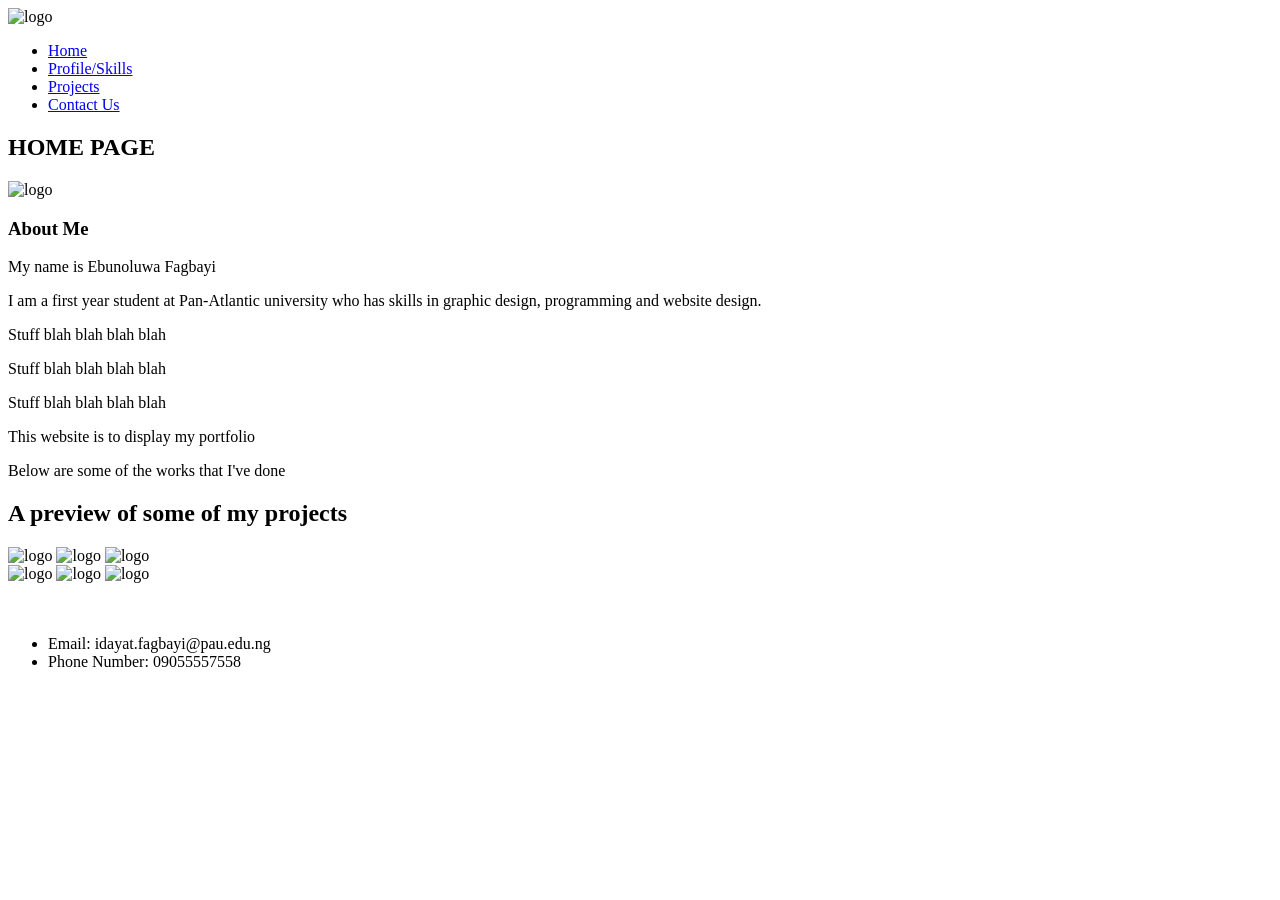
==== index.html @ 9ea9223a "renamed home page file to index.html" ====
<!DOCTYPE html>
<html lang="en">

    <head>
        <title>Portfolio Home Page</title>
        <meta charset="UTF - 8"/>
        <meta http-equiv="X-UA-Compatible" content="IE=edge"/>
        <meta name="viewport" content="width=device-width, initial-scale=1.0"/>
        <link href="C:\Users\Ebun\Documents\pau notes temp\webetch\ca2\ISMS-WebTech-Ca2-2026\portfolio.css" rel="stylesheet">
    </head>

    <body>
        <header>
            <img src="C:\Users\Ebun\Documents\pau notes temp\webetch\ca2\ISMS-WebTech-Ca2-2026\logo.png" alt="logo">
            <ul>
                <li><a href="C:\Users\Ebun\Documents\pau notes temp\webetch\ca2\ISMS-WebTech-Ca2-2026\index.html">Home</a></li>
                <li><a href="C:\Users\Ebun\Documents\pau notes temp\webetch\ca2\ISMS-WebTech-Ca2-2026\Profile.html">Profile/Skills</a></li>
                <li><a href="C:\Users\Ebun\Documents\pau notes temp\webetch\ca2\ISMS-WebTech-Ca2-2026\projects.html">Projects</a></li>
                <li><a href="C:\Users\Ebun\Documents\pau notes temp\webetch\ca2\ISMS-WebTech-Ca2-2026\contact.html">Contact Us</a></li>
            </ul>
        </header>

        <main>

            <section id="start">
                <div id="banner"></div>
                <h1 id="heading">HOME PAGE</h1>

                <div id="halfcontainer">

                    <div id="half"><img src="C:\Users\Ebun\Documents\pau notes temp\webetch\ca2\ISMS-WebTech-Ca2-2026\logo.png" alt="logo" width="300px" ></div>
                    <div id="half">
                        <h3>About Me</h3>
                        <p>My name is Ebunoluwa Fagbayi</p>
                        <p>I am a first year student at Pan-Atlantic university who has skills in graphic design, programming and website design.</p>
                        <p>Stuff blah blah blah blah</p>
                        <p>Stuff blah blah blah blah</p>
                        <p>Stuff blah blah blah blah</p>
                    </div>
                
                </div>

                <div id="centeredtext">
                    <p>This website is to display my portfolio</p>
                    <p>Below are some of the works that I've done</p>
                </div>
                
            </section>

            <section>
                <h2>A preview of some of my projects</h2>
                <div id = 'scroll1'>
                    <div>
                        <img src = "C:\Users\Ebun\Documents\pau notes temp\webetch\ca2\ISMS-WebTech-Ca2-2026\logo.png" alt="logo" width="300px" alt="Project 1">
                        <img src = "C:\Users\Ebun\Documents\pau notes temp\webetch\ca2\ISMS-WebTech-Ca2-2026\logo.png" alt="logo" width="300px" alt="Project 2">
                        <img src = "C:\Users\Ebun\Documents\pau notes temp\webetch\ca2\ISMS-WebTech-Ca2-2026\logo.png" alt="logo" width="300px" alt="Project 3">
                    </div>
                    <div>
                        <img src = "C:\Users\Ebun\Documents\pau notes temp\webetch\ca2\ISMS-WebTech-Ca2-2026\logo.png" alt="logo" width="300px" alt="Project 4">
                        <img src = "C:\Users\Ebun\Documents\pau notes temp\webetch\ca2\ISMS-WebTech-Ca2-2026\logo.png" alt="logo" width="300px" alt="Project 5">
                        <img src = "C:\Users\Ebun\Documents\pau notes temp\webetch\ca2\ISMS-WebTech-Ca2-2026\logo.png" alt="logo" width="300px" alt="Project 6">
                    </div>
                </div>

                <br><br>
            </section>
        </main>

        <footer>
            <ul>
                <li>Email: idayat.fagbayi@pau.edu.ng</li>
                <li>Phone Number: 09055557558</li>
            </ul>
        </footer>
    </body>

</html>
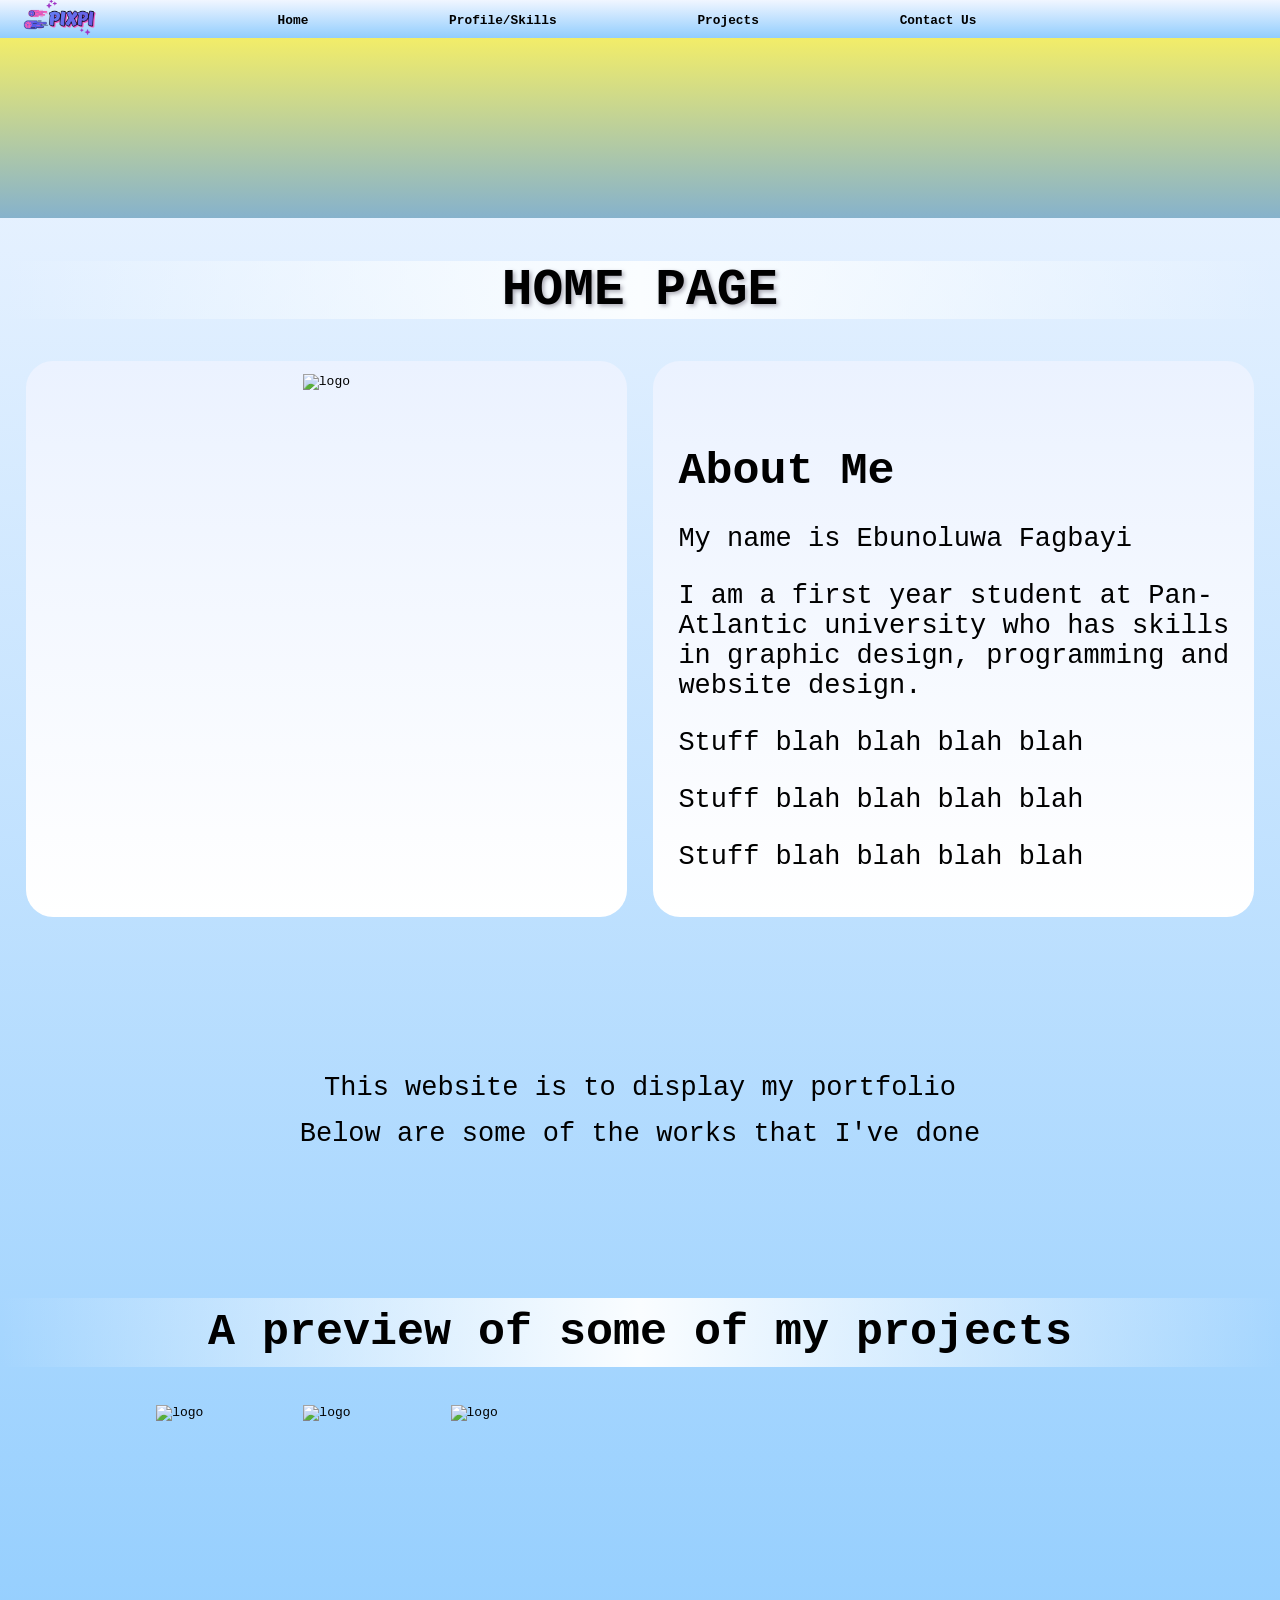
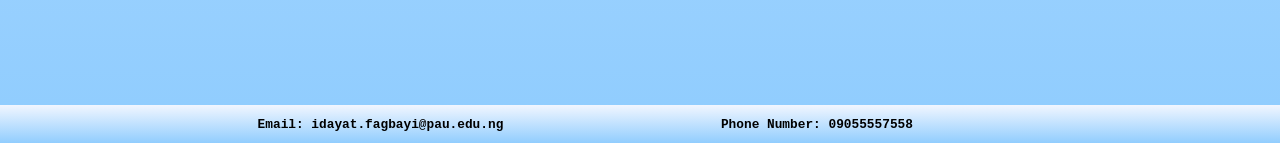
==== commit 2fc99a76: "changed the path of the links and images to relative paths" ====
--- a/index.html
+++ b/index.html
@@ -6,17 +6,17 @@
         <meta charset="UTF - 8"/>
         <meta http-equiv="X-UA-Compatible" content="IE=edge"/>
         <meta name="viewport" content="width=device-width, initial-scale=1.0"/>
-        <link href="C:\Users\Ebun\Documents\pau notes temp\webetch\ca2\ISMS-WebTech-Ca2-2026\portfolio.css" rel="stylesheet">
+        <link href="portfolio.css" rel="stylesheet">
     </head>
 
     <body>
         <header>
-            <img src="C:\Users\Ebun\Documents\pau notes temp\webetch\ca2\ISMS-WebTech-Ca2-2026\logo.png" alt="logo">
+            <img src="logo.png" alt="logo">
             <ul>
-                <li><a href="C:\Users\Ebun\Documents\pau notes temp\webetch\ca2\ISMS-WebTech-Ca2-2026\index.html">Home</a></li>
-                <li><a href="C:\Users\Ebun\Documents\pau notes temp\webetch\ca2\ISMS-WebTech-Ca2-2026\Profile.html">Profile/Skills</a></li>
-                <li><a href="C:\Users\Ebun\Documents\pau notes temp\webetch\ca2\ISMS-WebTech-Ca2-2026\projects.html">Projects</a></li>
-                <li><a href="C:\Users\Ebun\Documents\pau notes temp\webetch\ca2\ISMS-WebTech-Ca2-2026\contact.html">Contact Us</a></li>
+                <li><a href="index.html">Home</a></li>
+                <li><a href="Profile.html">Profile/Skills</a></li>
+                <li><a href="projects.html">Projects</a></li>
+                <li><a href="contact.html">Contact Us</a></li>
             </ul>
         </header>
 
--- a/portfolio.css
+++ b/portfolio.css
@@ -0,0 +1,310 @@
+body{
+    background-image: linear-gradient(to bottom,rgb(241, 246, 255), rgb(145, 205, 254));
+    color: #000000;
+    font-family: monospace;
+    margin: 0px;
+    height: auto;
+    opacity: 0;
+            animation: fadeIn 1s forwards;
+        }
+        @keyframes fadeIn {
+            to {
+                opacity: 1;
+            }
+}
+
+#formbody{
+    background-image: linear-gradient(to bottom,rgb(241, 246, 255), rgb(145, 205, 254));
+    color: #000000;
+    height: 150vh;
+}
+
+header{
+    position: sticky;
+    top: 0px;
+    width: 100%;
+    display: flex;
+    height: 3vw;
+    background-image: linear-gradient(to bottom,rgb(241, 246, 255), rgb(145, 205, 254));
+    text-indent: 11vw;
+    text-align: center;
+    margin-bottom: 0px;
+    color: #000000;
+    z-index: 9;
+}
+
+header img{
+    width: 6vi;
+    height:fit-content;
+    margin-top: -1.5vw;
+    padding-left: 20px;
+}
+
+header a{
+    color: black;
+    text-decoration: none;
+    bottom: 0px;
+    position: relative;
+    transition: bottom ease 0.5s;
+}
+
+header a:hover{
+    color:#171b9c;
+    bottom: 0.2vh;
+}
+
+header ul{
+    font-size: 1vi;
+    font-weight: bolder;
+    display: flex;
+    list-style: none;
+    margin-top: 1vw;
+}
+
+footer{
+    position: absolute;
+    bottom: auto;
+    width: 100%;
+    display: flex;
+    height: 3vw;
+    background-image: linear-gradient(to bottom,rgb(241, 246, 255), rgb(145, 205, 254));
+    text-indent: 17vw;
+    text-align: center;
+    color: #000000;
+}
+
+#footerform{
+    margin-top: 20px;
+    bottom: -50%;
+}
+
+footer ul{
+    font-size: 1vi;
+    font-weight: bolder;
+    display: flex;
+    list-style: none;
+}
+
+legend{
+    font-size: 2vmax;
+    background-color:  rgb(200, 213, 236);
+    font-weight: bolder;
+    border-radius: 200vw;
+    width: 100%;
+    padding-top: 1vh;
+    padding-bottom: 3vh;
+    height: 3vh;
+}
+
+
+fieldset{
+    background-image: linear-gradient(to bottom,rgb(235, 242, 255), rgb(255, 255, 255));
+    text-align: center;
+    height: auto;
+    font-size: 2vmax;
+    line-height: 5vh;
+    border-radius: 2vw;
+    box-shadow: 3px 3px 15px #10135c;
+    width: 80vmin;
+    border-width: 0px;
+    margin: auto;
+}
+
+textarea{
+    width: 50vi;
+    height: 10vw;
+    font-size: 1.5vi;
+    border-radius: 20px;
+    padding: 20PX;
+}
+
+button{
+    border-radius: 20px;
+    border-width: 0px;
+    width: 20vi;
+    height: 50px;
+    font-size: 2vi;
+    font-weight: bolder;
+    background-image: linear-gradient(to bottom,rgb(218, 239, 255), rgb(187, 208, 227));
+    bottom: 0px;
+    position: relative;
+    transition: bottom ease 0.8s;
+}
+
+button:hover{
+    border-radius: 20px;
+    width: 20vi;
+    height: 50px;
+    font-size: 2vi;
+    font-weight: bolder;
+    background-image: linear-gradient(to bottom,rgb(182, 196, 224), rgb(150, 184, 204));
+    bottom: 0.3vh;
+}
+
+input{
+    width: 20vi;
+    height: 3vh;
+    font-size: 1.5vi;
+    border-radius: 10px;
+    border-color: aliceblue;
+    border-style: ridge;
+}
+
+input:hover, textarea:hover{
+    border-color: rgb(79, 136, 250) ;
+    background-color: rgb(234, 248, 255);
+    border-width: 0.2vw;
+    border-style:solid;
+}
+
+#start{
+    text-align: center;
+    
+}
+
+#banner{
+    width:100%;
+    height: 20vh;
+    background-image: linear-gradient(to bottom,rgb(242, 237, 105), rgb(134, 178, 204));
+    margin-top: 0px;
+}
+
+#heading{
+    font-size: 4vw;
+    background-image: linear-gradient(to left,rgb(242, 237, 105, 0), rgb(250, 253, 255), rgb(242, 237, 105, 0));
+    text-shadow: 2px 2px 4px #a9a9b4; 
+    text-align: center;
+}
+
+#heading2{
+    font-size: 3vw;
+    background-image: linear-gradient(to left,rgb(242, 237, 105, 0), rgb(250, 253, 255), rgb(242, 237, 105, 0));
+    text-shadow: 2px 2px 4px #a9a9b4; 
+    text-align: center;
+}
+
+h3{
+    font-size: 28px;
+}
+
+#halfcontainer{
+    display: flex;
+    margin-bottom: 5vh;
+}
+
+#half{
+    width: 45%;
+    margin-left: 2vw;
+    padding: 1vw;
+    padding-bottom: 2vh;
+    background-image: linear-gradient(to bottom,rgb(235, 242, 255), rgb(255, 255, 255));
+    border-radius: 3vh;
+    position: relative;
+    bottom: 0px;
+    transition: bottom ease 1s;
+}
+
+#half:hover{
+    bottom: 10px;
+}
+
+div#half p, div#half h3{
+    text-align: left;
+    padding-left: 1vw;
+}
+
+div#half p{
+    font-size: 3vmin;
+
+}
+
+div#half h3{
+    font-size: 5vmin;
+    margin-bottom: 2vh;
+    padding-top: 3vh;
+}
+
+h2{
+    text-align: center;
+    font-size: 5vmin;
+    padding-top: 1vh;
+    padding-bottom: 1vh;
+    background-image: linear-gradient(to left,rgb(242, 237, 105, 0), rgb(250, 253, 255), rgb(242, 237, 105, 0));
+}
+
+
+div#half img{
+    width: 30vw;
+    height: auto;
+}
+
+div#centeredtext p{
+    font-size: 3vmin;
+    line-height: 70%;
+}
+
+p#centeredtext{
+    text-align: center;
+    font-size: 3vmin;
+}
+
+div#centeredtext{
+    padding-top: 10vh;
+    padding-bottom: 10vh;
+}
+
+div#centeredimage{
+    text-align: center;
+}
+
+#scroll1{
+    display: block;
+    width:90vw;
+    overflow:scroll;
+    height: 30vh;
+    margin-left: 5%;
+    overflow-x: hidden;
+}
+
+div#scroll1 div{
+    display: block;
+    height: 100%;
+    margin-left: 0%;
+}
+
+#scroll1 img{
+    height: 30vh;
+    width: 20vw;
+    padding-left: 8%;
+}
+
+#scroll0{
+    display: flex;
+    width:80vw;
+    height: 20vh;
+    text-indent: 0vw;
+    margin-left: 10%;
+    align-self: center;
+    margin-bottom: 4vh;
+}
+
+#scroll0 div{
+    background-image: linear-gradient(to bottom,rgb(242, 237, 105), rgb(134, 178, 204));
+    margin-right: 2%;
+    align-content: center;
+    width: 25vw;
+    position: relative;
+    bottom: 0px;
+    transition: bottom ease 1s;
+}
+
+#scroll0 div:hover{
+    bottom: 10px;
+}
+
+#scroll0 h3{
+    text-align: center;
+    font-size: 2vw;
+}
+
+
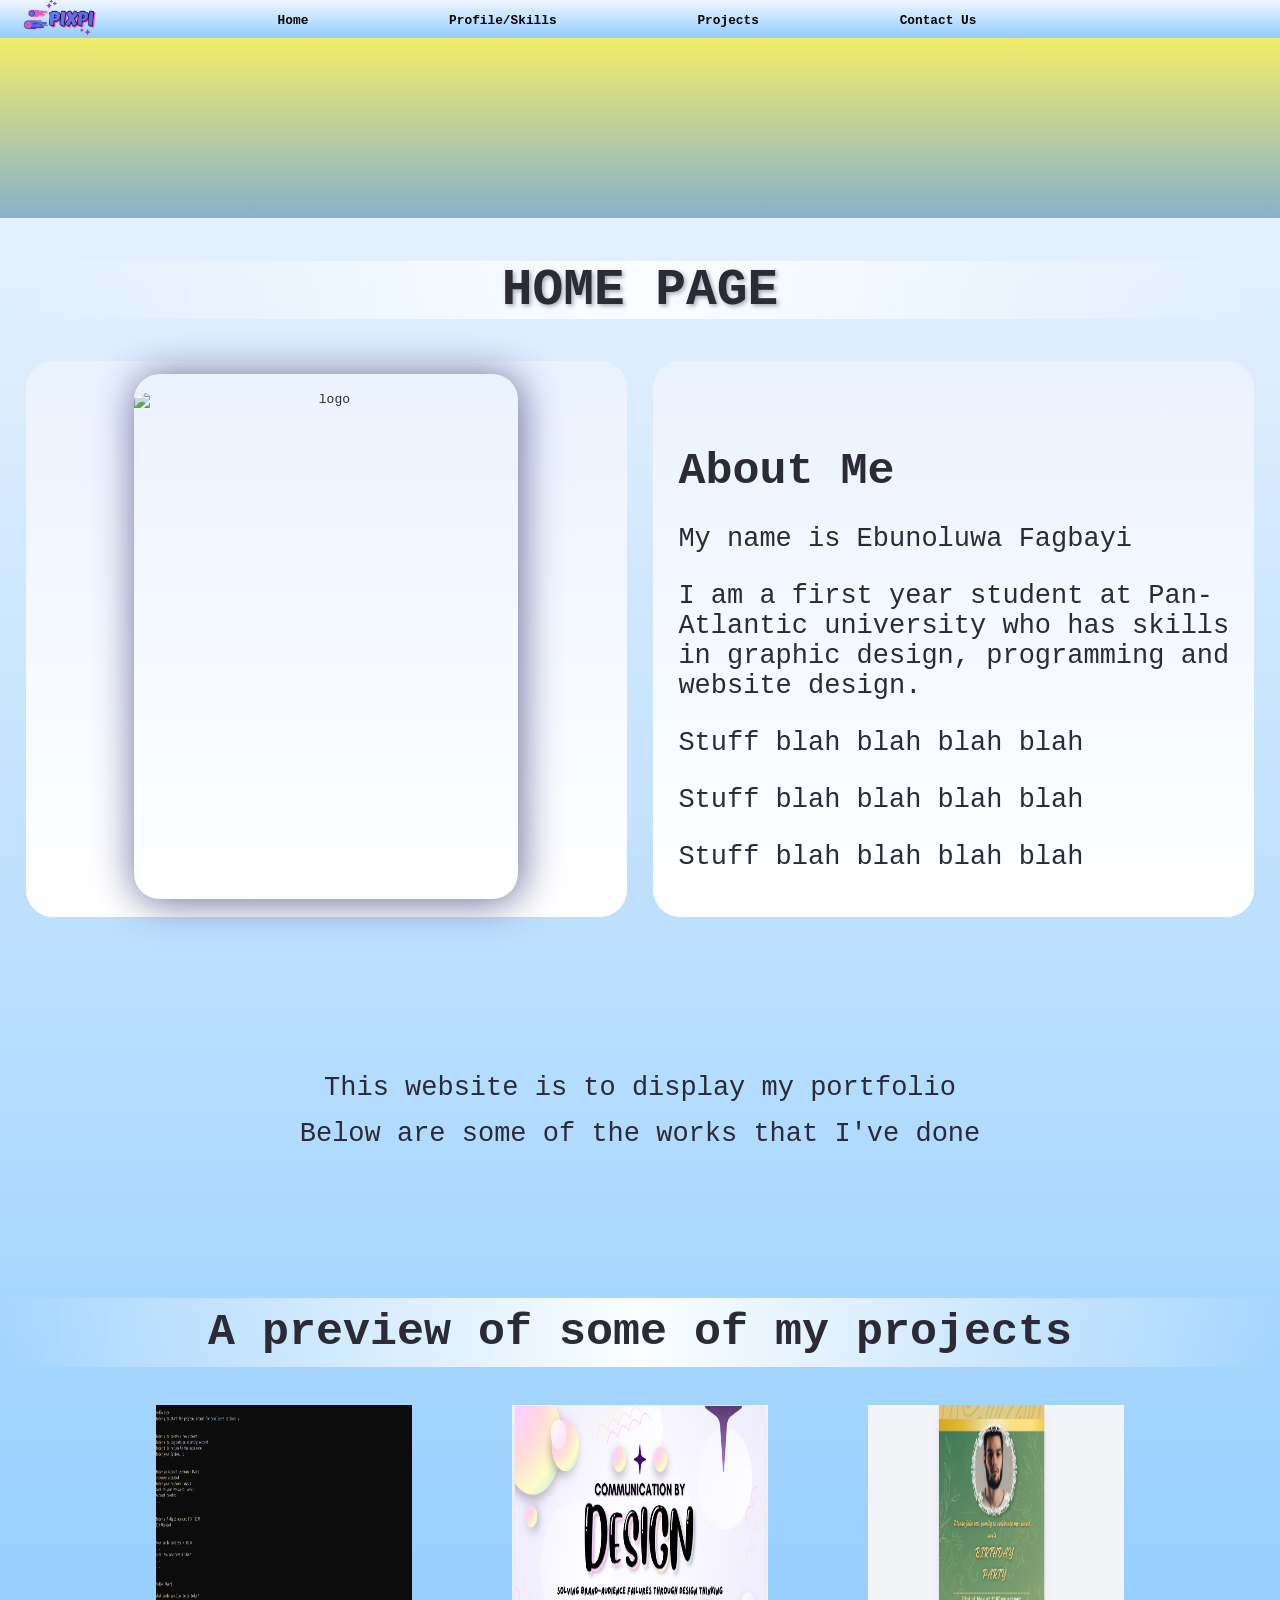
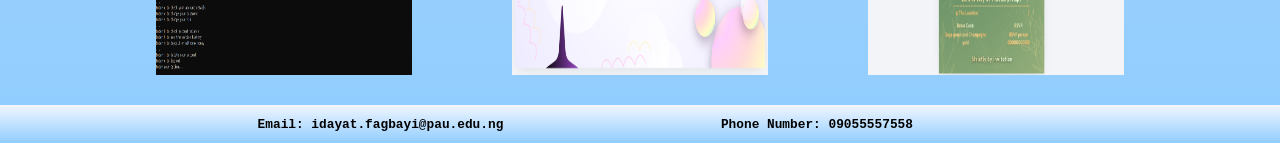
==== commit 6a2a2d3c: "added project pictures and changed mobile layout" ====
--- a/index.html
+++ b/index.html
@@ -28,7 +28,7 @@
 
                 <div id="halfcontainer">
 
-                    <div id="half"><img src="C:\Users\Ebun\Documents\pau notes temp\webetch\ca2\ISMS-WebTech-Ca2-2026\logo.png" alt="logo" width="300px" ></div>
+                    <div id="halfpicture"><img src="C:\Users\Ebun\Documents\pau notes temp\webetch\ca2\ISMS-WebTech-Ca2-2026\logo.png" alt="logo" width="300px" ></div>
                     <div id="half">
                         <h3>About Me</h3>
                         <p>My name is Ebunoluwa Fagbayi</p>
@@ -51,14 +51,14 @@
                 <h2>A preview of some of my projects</h2>
                 <div id = 'scroll1'>
                     <div>
-                        <img src = "C:\Users\Ebun\Documents\pau notes temp\webetch\ca2\ISMS-WebTech-Ca2-2026\logo.png" alt="logo" width="300px" alt="Project 1">
-                        <img src = "C:\Users\Ebun\Documents\pau notes temp\webetch\ca2\ISMS-WebTech-Ca2-2026\logo.png" alt="logo" width="300px" alt="Project 2">
-                        <img src = "C:\Users\Ebun\Documents\pau notes temp\webetch\ca2\ISMS-WebTech-Ca2-2026\logo.png" alt="logo" width="300px" alt="Project 3">
+                        <img src = "project1_atmmachine.PNG" alt="logo" width="300px" alt="Project 1">
+                        <img src = "project2_presentationslides.PNG" alt="logo" width="300px" alt="Project 2">
+                        <img src = "project3_invitationcard.PNG" alt="logo" width="300px" alt="Project 3">
                     </div>
                     <div>
-                        <img src = "C:\Users\Ebun\Documents\pau notes temp\webetch\ca2\ISMS-WebTech-Ca2-2026\logo.png" alt="logo" width="300px" alt="Project 4">
-                        <img src = "C:\Users\Ebun\Documents\pau notes temp\webetch\ca2\ISMS-WebTech-Ca2-2026\logo.png" alt="logo" width="300px" alt="Project 5">
-                        <img src = "C:\Users\Ebun\Documents\pau notes temp\webetch\ca2\ISMS-WebTech-Ca2-2026\logo.png" alt="logo" width="300px" alt="Project 6">
+                        <img src = "project4_Educationalwesbitedesign.png" alt="logo" width="300px" alt="Project 4">
+                        <img src = "project5_htmljavascripttimer.PNG" alt="logo" width="300px" alt="Project 5">
+                        <img src = "project6_productlyer.PNG" alt="logo" width="300px" alt="Project 6">
                     </div>
                 </div>
 
--- a/portfolio.css
+++ b/portfolio.css
@@ -1,6 +1,8 @@
+
+
 body{
     background-image: linear-gradient(to bottom,rgb(241, 246, 255), rgb(145, 205, 254));
-    color: #000000;
+    color: #2b2b36;
     font-family: monospace;
     margin: 0px;
     height: auto;
@@ -15,7 +17,7 @@
 
 #formbody{
     background-image: linear-gradient(to bottom,rgb(241, 246, 255), rgb(145, 205, 254));
-    color: #000000;
+    color: #2b2b36;
     height: 150vh;
 }
 
@@ -204,7 +206,25 @@
     transition: bottom ease 1s;
 }
 
-#half:hover{
+#halfpicture{
+    width: 45%;
+    margin-left: 2vw;
+    padding: 1vw;
+    padding-bottom: 2vh;
+    background-image: linear-gradient(to bottom,rgb(235, 242, 255), rgb(255, 255, 255));
+    border-radius: 3vh;
+    position: relative;
+    bottom: 0px;
+    transition: bottom ease 1s;
+    justify-content: center;
+    display: flex;
+}
+
+#half img{
+    text-align: center;
+}
+
+#half:hover, #halfpicture:hover{
     bottom: 10px;
 }
 
@@ -233,9 +253,12 @@
 }
 
 
-div#half img{
+div#halfpicture img{
     width: 30vw;
     height: auto;
+    padding-top: 2vh;
+    border-radius: 2vw;
+    box-shadow: 2px 2px 40px #646696;
 }
 
 div#centeredtext p{
@@ -270,11 +293,10 @@
     display: block;
     height: 100%;
     margin-left: 0%;
+    margin-bottom: 2vh;
 }
 
 #scroll1 img{
-    height: 30vh;
-    width: 20vw;
     padding-left: 8%;
 }
 
@@ -292,7 +314,6 @@
     background-image: linear-gradient(to bottom,rgb(242, 237, 105), rgb(134, 178, 204));
     margin-right: 2%;
     align-content: center;
-    width: 25vw;
     position: relative;
     bottom: 0px;
     transition: bottom ease 1s;
@@ -304,7 +325,52 @@
 
 #scroll0 h3{
     text-align: center;
+}
+
+
+
+@media only screen and (max-width: 600px){
+    #scroll0{
+        display:inline-block;
+        height: 50vh;
+    }
+
+    #scroll0 div{
+        margin-bottom: 2vh;
+        height: 15vh;
+        align-self: center;
+        width: 80vw;
+        font-size: 128px;
+    }
+
+    #scroll0 h3{
+    font-size: 4vw;
+    }
+
+    div#scroll1 div{
+    display: inline-block;
+    height: 100%;
+    }
+
+
+    #scroll1 img{
+    height: 50vh;
+    width: 80vw;
+    margin-bottom: 10vh;
+}
+}
+
+@media only screen and (min-width: 601px){
+    #scroll0 div{
+        width: 25vw;
+    }
+
+    #scroll0 h3{
     font-size: 2vw;
-}
-
-
+    }
+
+    #scroll1 img{
+    height: 30vh;
+    width: 20vw;
+    }
+}
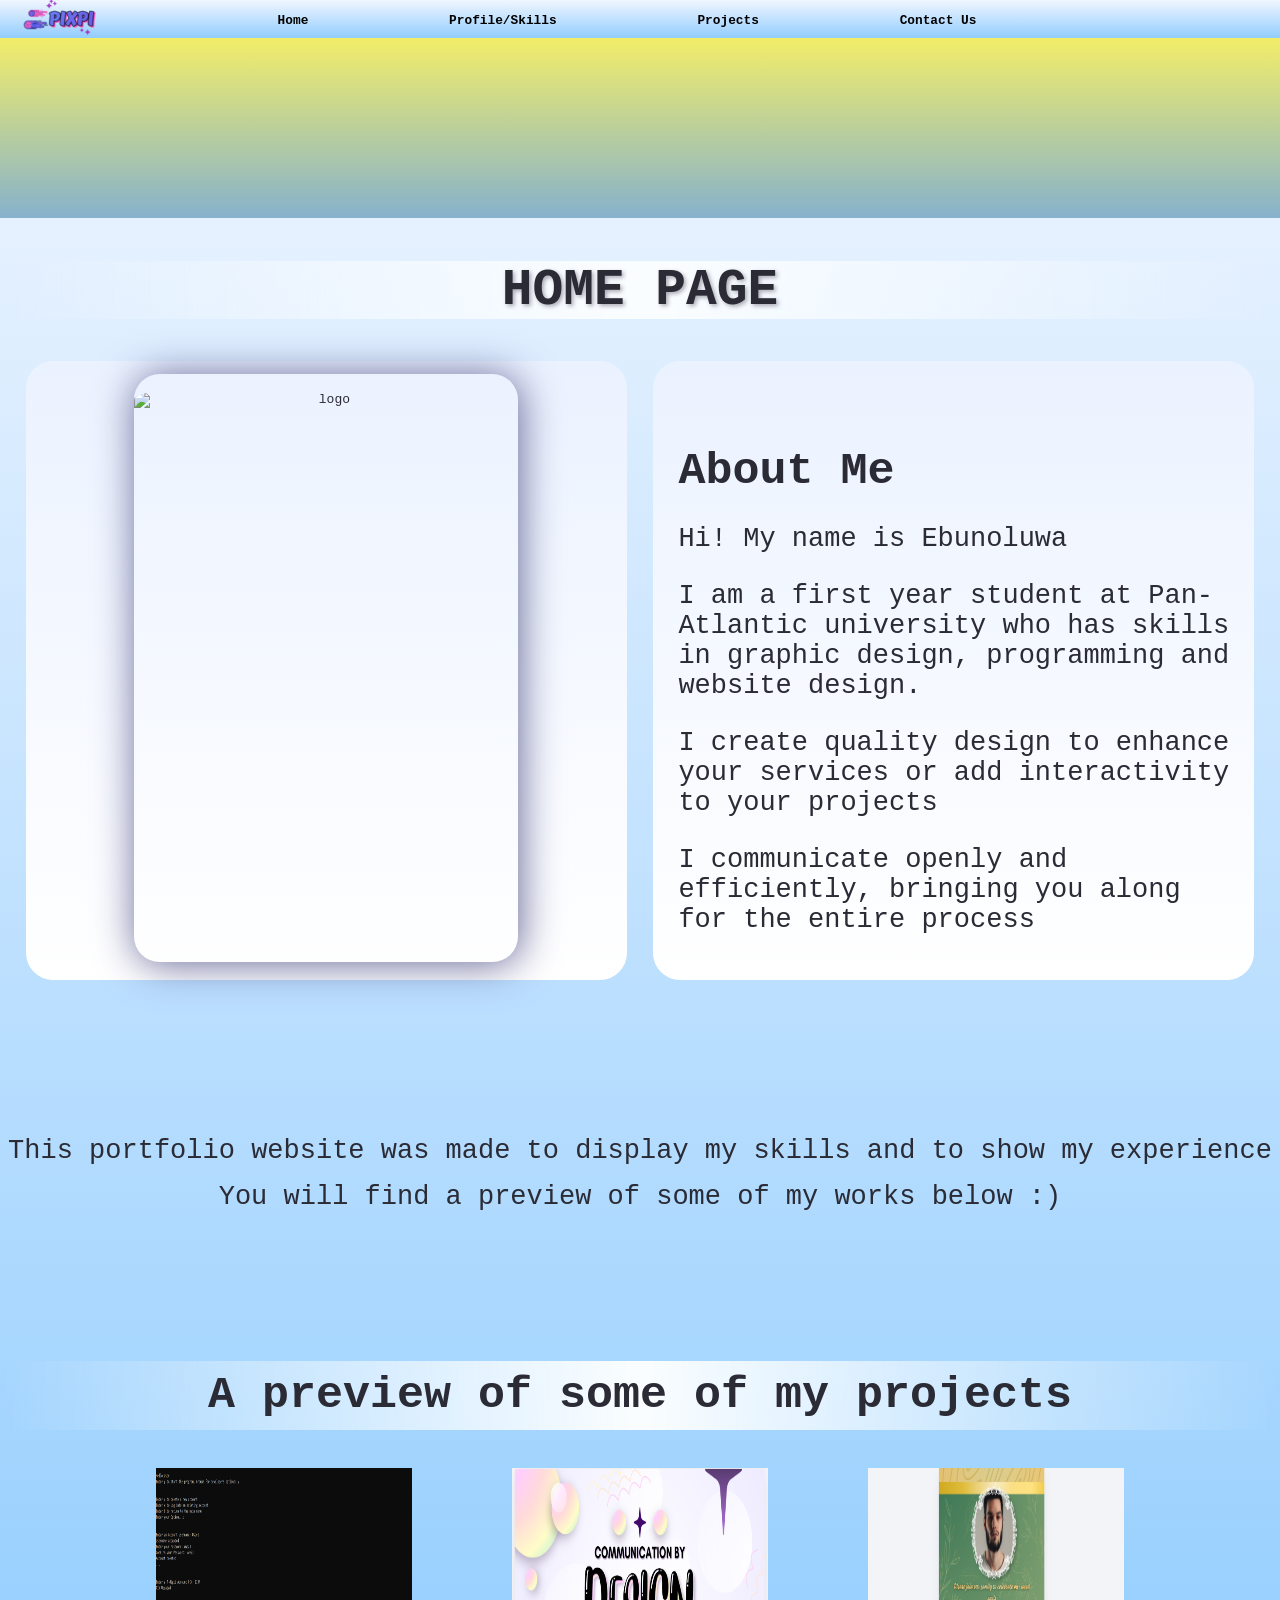
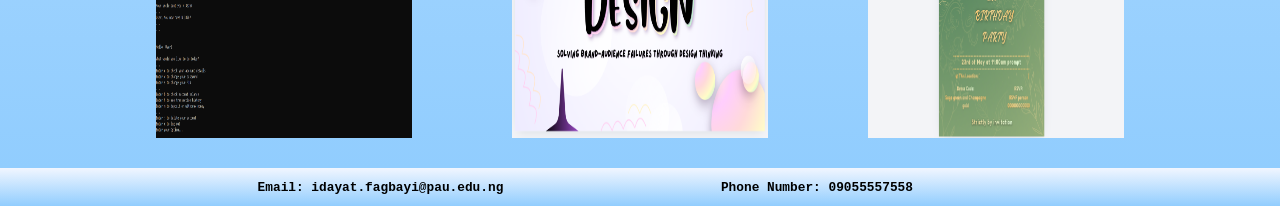
==== commit 865f3559: "Finished the text for index and profile page and started with descriptions for projects page" ====
--- a/index.html
+++ b/index.html
@@ -31,18 +31,17 @@
                     <div id="halfpicture"><img src="C:\Users\Ebun\Documents\pau notes temp\webetch\ca2\ISMS-WebTech-Ca2-2026\logo.png" alt="logo" width="300px" ></div>
                     <div id="half">
                         <h3>About Me</h3>
-                        <p>My name is Ebunoluwa Fagbayi</p>
+                        <p>Hi! My name is Ebunoluwa</p>
                         <p>I am a first year student at Pan-Atlantic university who has skills in graphic design, programming and website design.</p>
-                        <p>Stuff blah blah blah blah</p>
-                        <p>Stuff blah blah blah blah</p>
-                        <p>Stuff blah blah blah blah</p>
+                        <p>I create quality design to enhance your services or add interactivity to your projects</p>
+                        <p>I communicate openly and efficiently, bringing you along for the entire process</p>
                     </div>
                 
                 </div>
 
                 <div id="centeredtext">
-                    <p>This website is to display my portfolio</p>
-                    <p>Below are some of the works that I've done</p>
+                    <p>This portfolio website was made to display my skills and to show my experience</p>
+                    <p>You will find a preview of some of my works below :)</p>
                 </div>
                 
             </section>
--- a/portfolio.css
+++ b/portfolio.css
@@ -15,11 +15,7 @@
             }
 }
 
-#formbody{
-    background-image: linear-gradient(to bottom,rgb(241, 246, 255), rgb(145, 205, 254));
-    color: #2b2b36;
-    height: 150vh;
-}
+
 
 header{
     position: sticky;
@@ -73,11 +69,6 @@
     text-indent: 17vw;
     text-align: center;
     color: #000000;
-}
-
-#footerform{
-    margin-top: 20px;
-    bottom: -50%;
 }
 
 footer ul{
@@ -94,7 +85,7 @@
     border-radius: 200vw;
     width: 100%;
     padding-top: 1vh;
-    padding-bottom: 3vh;
+    padding-bottom: 2vh;
     height: 3vh;
 }
 
@@ -104,7 +95,6 @@
     text-align: center;
     height: auto;
     font-size: 2vmax;
-    line-height: 5vh;
     border-radius: 2vw;
     box-shadow: 3px 3px 15px #10135c;
     width: 80vmin;
@@ -144,8 +134,6 @@
 }
 
 input{
-    width: 20vi;
-    height: 3vh;
     font-size: 1.5vi;
     border-radius: 10px;
     border-color: aliceblue;
@@ -261,6 +249,22 @@
     box-shadow: 2px 2px 40px #646696;
 }
 
+img{
+    position: relative;
+    bottom: 0px;
+    transition: bottom ease 1s;
+}
+
+img:hover{
+    bottom: 5px;
+    opacity: 0.8;
+}
+
+h3:hover,h2:hover,h1:hover,p:hover{
+    color: #000000;
+    background-color: rgb(255, 255, 255, 0.1);
+}
+
 div#centeredtext p{
     font-size: 3vmin;
     line-height: 70%;
@@ -327,7 +331,9 @@
     text-align: center;
 }
 
-
+div#leftalign p, div#leftalign h3{
+    text-align: right;
+}
 
 @media only screen and (max-width: 600px){
     #scroll0{
@@ -352,12 +358,32 @@
     height: 100%;
     }
 
+    fieldset{
+        line-height: 2vh;
+    }
 
     #scroll1 img{
     height: 50vh;
     width: 80vw;
     margin-bottom: 10vh;
-}
+    }
+
+    input{
+        width: 15vi;
+        height: 2vh;
+
+    }
+
+    #formbody{
+    height: 100vh;
+    }
+
+    #footerform{
+    margin-top: 20px;
+    bottom: 0%;
+}
+    
+    
 }
 
 @media only screen and (min-width: 601px){
@@ -373,4 +399,24 @@
     height: 30vh;
     width: 20vw;
     }
-}
+
+    fieldset{
+        line-height: 5vh;
+    }
+
+    input{
+        width: 20vi;
+        height: 3vh;
+
+    }
+
+    #formbody{
+    height: 150vh;
+    }
+
+    #footerform{
+    margin-top: 20px;
+    bottom: -50%;
+}
+
+}
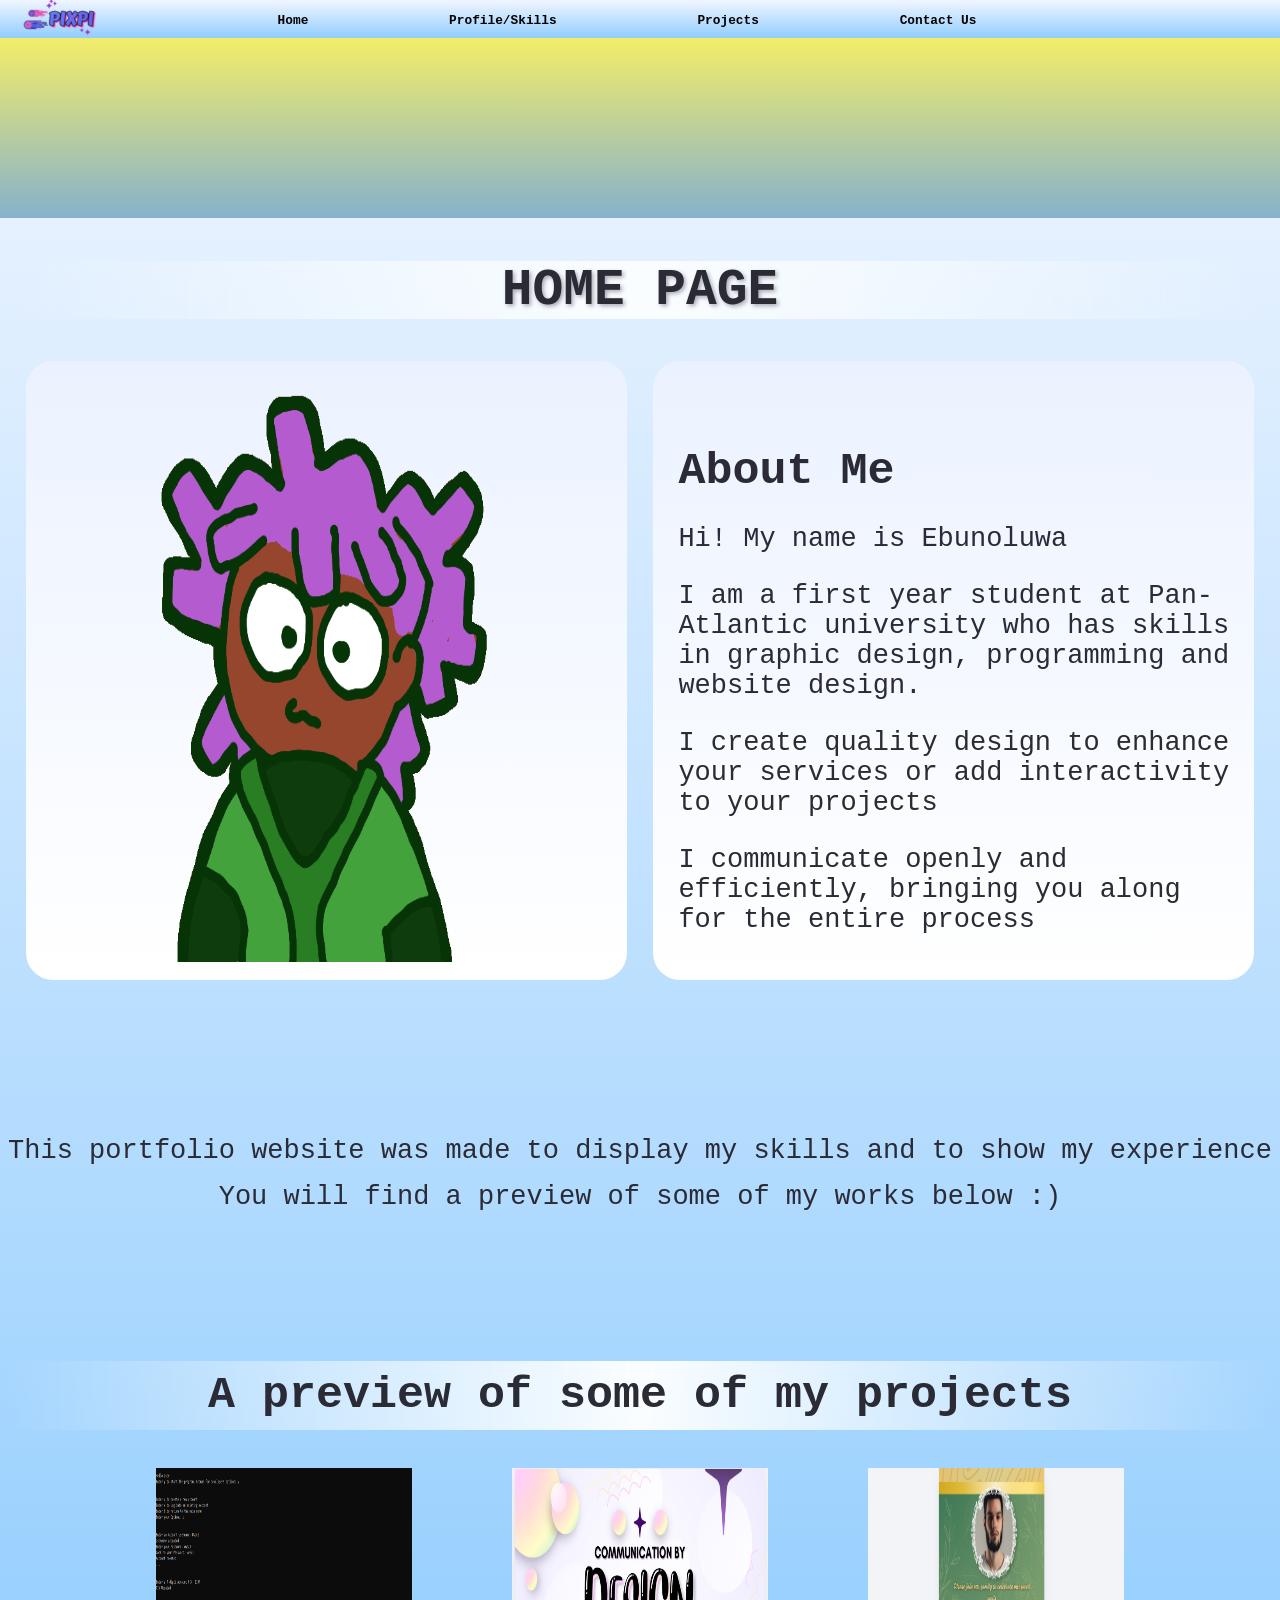
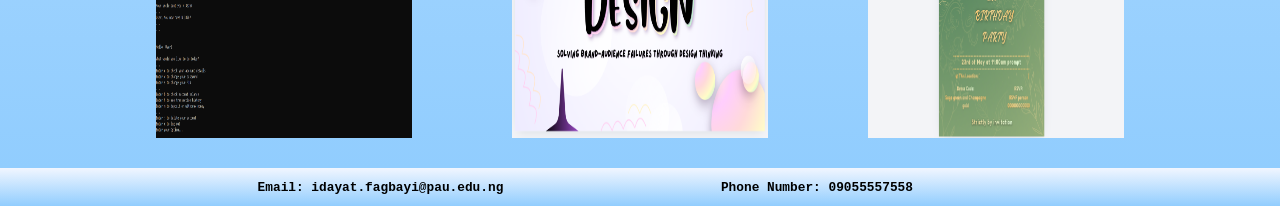
==== commit 7f88c5e8: "added image to home page and organised css code" ====
--- a/index.html
+++ b/index.html
@@ -7,6 +7,7 @@
         <meta http-equiv="X-UA-Compatible" content="IE=edge"/>
         <meta name="viewport" content="width=device-width, initial-scale=1.0"/>
         <link href="portfolio.css" rel="stylesheet">
+
     </head>
 
     <body>
@@ -28,7 +29,7 @@
 
                 <div id="halfcontainer">
 
-                    <div id="halfpicture"><img src="C:\Users\Ebun\Documents\pau notes temp\webetch\ca2\ISMS-WebTech-Ca2-2026\logo.png" alt="logo" width="300px" ></div>
+                    <div id="halfpicture2"><img src="rubyshooketh.gif" alt="logo" width="300px" ></div>
                     <div id="half">
                         <h3>About Me</h3>
                         <p>Hi! My name is Ebunoluwa</p>
@@ -71,6 +72,8 @@
                 <li>Phone Number: 09055557558</li>
             </ul>
         </footer>
+
+
     </body>
 
 </html>
--- a/portfolio.css
+++ b/portfolio.css
@@ -1,5 +1,3 @@
-
-
 body{
     background-image: linear-gradient(to bottom,rgb(241, 246, 255), rgb(145, 205, 254));
     color: #2b2b36;
@@ -16,407 +14,649 @@
 }
 
 
-
-header{
-    position: sticky;
-    top: 0px;
-    width: 100%;
-    display: flex;
-    height: 3vw;
-    background-image: linear-gradient(to bottom,rgb(241, 246, 255), rgb(145, 205, 254));
-    text-indent: 11vw;
-    text-align: center;
-    margin-bottom: 0px;
-    color: #000000;
-    z-index: 9;
-}
-
-header img{
-    width: 6vi;
-    height:fit-content;
-    margin-top: -1.5vw;
-    padding-left: 20px;
-}
-
-header a{
-    color: black;
-    text-decoration: none;
-    bottom: 0px;
-    position: relative;
-    transition: bottom ease 0.5s;
-}
-
-header a:hover{
-    color:#171b9c;
-    bottom: 0.2vh;
-}
-
-header ul{
-    font-size: 1vi;
-    font-weight: bolder;
-    display: flex;
-    list-style: none;
-    margin-top: 1vw;
-}
-
-footer{
-    position: absolute;
-    bottom: auto;
-    width: 100%;
-    display: flex;
-    height: 3vw;
-    background-image: linear-gradient(to bottom,rgb(241, 246, 255), rgb(145, 205, 254));
-    text-indent: 17vw;
-    text-align: center;
-    color: #000000;
-}
-
-footer ul{
-    font-size: 1vi;
-    font-weight: bolder;
-    display: flex;
-    list-style: none;
-}
-
-legend{
-    font-size: 2vmax;
-    background-color:  rgb(200, 213, 236);
-    font-weight: bolder;
-    border-radius: 200vw;
-    width: 100%;
-    padding-top: 1vh;
-    padding-bottom: 2vh;
-    height: 3vh;
-}
-
-
-fieldset{
-    background-image: linear-gradient(to bottom,rgb(235, 242, 255), rgb(255, 255, 255));
-    text-align: center;
-    height: auto;
-    font-size: 2vmax;
-    border-radius: 2vw;
-    box-shadow: 3px 3px 15px #10135c;
-    width: 80vmin;
-    border-width: 0px;
-    margin: auto;
-}
-
-textarea{
-    width: 50vi;
-    height: 10vw;
-    font-size: 1.5vi;
-    border-radius: 20px;
-    padding: 20PX;
-}
-
-button{
-    border-radius: 20px;
-    border-width: 0px;
-    width: 20vi;
-    height: 50px;
-    font-size: 2vi;
-    font-weight: bolder;
-    background-image: linear-gradient(to bottom,rgb(218, 239, 255), rgb(187, 208, 227));
-    bottom: 0px;
-    position: relative;
-    transition: bottom ease 0.8s;
-}
-
-button:hover{
-    border-radius: 20px;
-    width: 20vi;
-    height: 50px;
-    font-size: 2vi;
-    font-weight: bolder;
-    background-image: linear-gradient(to bottom,rgb(182, 196, 224), rgb(150, 184, 204));
-    bottom: 0.3vh;
-}
-
-input{
-    font-size: 1.5vi;
-    border-radius: 10px;
-    border-color: aliceblue;
-    border-style: ridge;
-}
-
-input:hover, textarea:hover{
-    border-color: rgb(79, 136, 250) ;
-    background-color: rgb(234, 248, 255);
-    border-width: 0.2vw;
-    border-style:solid;
-}
-
-#start{
-    text-align: center;
+/*Header Design*/
+
+
+    header{
+        position: sticky;
+        top: 0px;
+        width: 100%;
+        display: flex;
+        background-image: linear-gradient(to bottom,rgb(241, 246, 255), rgb(145, 205, 254));
+        text-indent: 11vw;
+        text-align: center;
+        margin-bottom: 0px;
+        color: #000000;
+        z-index: 9;
+    }
+
+    header img{
+        width: 6vi;
+        height:fit-content;
+        margin-top: -1.5vw;
+        padding-left: 20px;
+    }
+
+    header a{
+        color: black;
+        text-decoration: none;
+        bottom: 0px;
+        position: relative;
+        transition: bottom ease 0.5s;
+    }
+
+    header a:hover{
+        color:#171b9c;
+        bottom: 0.2vh;
+    }
+
+    header ul{
+        font-size: 1vi;
+        font-weight: bolder;
+        display: flex;
+        list-style: none;
+        margin-top: 1vw;
+    }
+
+
+/*Footer Design*/
+
+
+    footer{
+        position: absolute;
+        bottom: auto;
+        width: 100%;
+        display: flex;
+        height: 3vw;
+        background-image: linear-gradient(to bottom,rgb(241, 246, 255), rgb(145, 205, 254));
+        text-indent: 17vw;
+        text-align: center;
+        color: #000000;
+    }
+
+    footer ul{
+        font-size: 1vi;
+        font-weight: bolder;
+        display: flex;
+        list-style: none;
+    }
+
+
+/*Form Design*/
+
+
+    fieldset{
+        background-image: linear-gradient(to bottom,rgb(235, 242, 255), rgb(255, 255, 255));
+        text-align: center;
+        height: auto;
+        font-size: 2vmax;
+        border-radius: 2vw;
+        box-shadow: 3px 3px 15px #10135c;
+        width: 80vmin;
+        border-width: 0px;
+        margin: auto;
+    }
+
+    legend{
+        font-size: 2vmax;
+        background-color:  rgb(200, 213, 236);
+        font-weight: bolder;
+        border-radius: 200vw;
+        width: 100%;
+        padding-top: 1vh;
+        padding-bottom: 2vh;
+        height: 3vh;
+    }
+
+
+    textarea{
+        width: 50vi;
+        height: 10vw;
+        font-size: 1.5vi;
+        border-radius: 20px;
+        padding: 20PX;
+    }
+
+    input{
+        font-size: 1.5vi;
+        border-radius: 10px;
+        border-color: aliceblue;
+        border-style: ridge;
+    }
+
+    input:hover, textarea:hover{
+        border-color: rgb(79, 136, 250) ;
+        background-color: rgb(234, 248, 255);
+        border-width: 0.2vw;
+        border-style:solid;
+    }
+
+
+    button{
+        border-radius: 20px;
+        border-width: 0px;
+        width: 20vi;
+        height: 50px;
+        font-size: 2vi;
+        font-weight: bolder;
+        background-image: linear-gradient(to bottom,rgb(218, 239, 255), rgb(187, 208, 227));
+        bottom: 0px;
+        position: relative;
+        transition: bottom ease 0.8s;
+    }
+
+    button:hover{
+        border-radius: 20px;
+        width: 20vi;
+        height: 50px;
+        font-size: 2vi;
+        font-weight: bolder;
+        background-image: linear-gradient(to bottom,rgb(182, 196, 224), rgb(150, 184, 204));
+        bottom: 0.3vh;
+    }
+
+
+/*Main Body Design*/
+
+
+    #start{
+        text-align: center;    
+    }
+
+    #banner{
+        width:100%;
+        height: 20vh;
+        background-image: linear-gradient(to bottom,rgb(242, 237, 105), rgb(134, 178, 204));
+        margin-top: 0px;
+    }
+
+    #heading{
+        font-size: 4vw;
+        background-image: linear-gradient(to left,rgb(242, 237, 105, 0), rgb(250, 253, 255), rgb(242, 237, 105, 0));
+        text-shadow: 2px 2px 4px #a9a9b4; 
+        text-align: center;
+    }
+
+    #heading2{
+        font-size: 3vw;
+        background-image: linear-gradient(to left,rgb(242, 237, 105, 0), rgb(250, 253, 255), rgb(242, 237, 105, 0));
+        text-shadow: 2px 2px 4px #a9a9b4; 
+        text-align: center;
+    }
+
+    h2{
+        text-align: center;
+        font-size: 5vmin;
+        padding-top: 1vh;
+        padding-bottom: 1vh;
+        background-image: linear-gradient(to left,rgb(242, 237, 105, 0), rgb(250, 253, 255), rgb(242, 237, 105, 0));
+    }
+
+    img{
+        position: relative;
+        bottom: 0px;
+        transition: bottom ease 1s;
+    }
+
+    img:hover{
+        bottom: 5px;
+        opacity: 0.8;
+    }
+
+    h3:hover,h2:hover,h1:hover,p:hover{
+        color: #000000;
+        background-color: rgb(255, 255, 255, 0.1);
+    }
+
+    a{
+        text-decoration: none;
+    }
+
+    /*Style for flexbox with two objects*/
+
+
+    #halfcontainer{
+        margin-bottom: 5vh;
+    }
+
+    #half{
+        margin-left: 2vw;
+        padding: 1vw;
+        padding-bottom: 2vh;
+        background-image: linear-gradient(to bottom,rgb(235, 242, 255), rgb(255, 255, 255));
+        border-radius: 3vh;
+        position: relative;
+        bottom: 0px;
+        transition: bottom ease 1s;
+    }
+
+    #halfpicture, #halfpicture2{
+        margin-left: 2vw;
+        padding: 1vw;
+        padding-bottom: 2vh;
+        background-image: linear-gradient(to bottom,rgb(235, 242, 255), rgb(255, 255, 255));
+        border-radius: 3vh;
+        position: relative;
+        bottom: 0px;
+        transition: bottom ease 1s;
+        justify-content: center;
+        display: flex;
+    }
+
+    div#halfpicture2 img{
+        height: auto;
+        padding-top: 2vh;
+        border-radius: 2vw;;
+    }
+
+    div#halfpicture img{
+        height: auto;
+        padding-top: 2vh;
+        border-radius: 2vw;
+        box-shadow: 2px 2px 40px #646696;
+    }
+
+    #half:hover, #halfpicture:hover, #halfpicture2:hover{
+        bottom: 10px;
+    }
+
+    div#half p, div#half h3{
+        text-align: left;
+        padding-left: 1vw;
+    }
+
+    div#half p{
+        font-size: 3vmin;
+    }
+
+    div#half h3{
+        font-size: 5vmin;
+        margin-bottom: 2vh;
+        padding-top: 3vh;
+    }
+
+    div#leftalign p, div#leftalign h3{
+        text-align: right;
+    }
+
+
+/*Style for Centered Text*/
+
+
+    div#centeredtext p{
+        font-size: 3vmin;
+        line-height: 70%;
+    }
+
+    #centeredtext{
+        text-align: center;
+        font-size: 3vmin;
+    }
+
+    div#centeredtext{
+        padding-top: 10vh;
+        padding-bottom: 10vh;
+    }
+
+
+/*Style for Centered Object*/
+
+
+    div#centeredimage{
+        text-align: center;
+        background-image: linear-gradient(to bottom,rgb(242, 237, 105), rgb(134, 178, 204));
+        padding-bottom: 2vh;
+        padding-top: 2vh;
+        width: 45vw;
+        justify-self: center;
+        border-radius: 2vw;
+        bottom: 0px;
+        position: relative;
+        transition: bottom ease 1s;
+        font-weight: bold;
+    }
+
+    div#centeredimage:hover{
+        bottom:10px
+    }
+
+    div#centeredimage p{
+        line-height: 3vh;
+    }
+
+
+/*Style for an object with a scrollable overflow*/
+
+
+    #scroll1{
+        display: block;
+        width:90vw;
+        overflow:scroll;
+        height: 30vh;
+        margin-left: 5%;
+        overflow-x: hidden;
+    }
+
+    div#scroll1 div{
+        display: block;
+        height: 100%;
+        margin-left: 0%;
+        margin-bottom: 2vh;
+    }
+
+    #scroll1 img{
+        padding-left: 8%;
+    }
+
+
+/*Style for an section with three objects*/
+
+
+    #scroll0{
+        display: flex;
+        width:80vw;
+        height: 20vh;
+        text-indent: 0vw;
+        margin-left: 10%;
+        align-self: center;
+        margin-bottom: 4vh;
+    }
+
+    #scroll0 div{
+        background-image: linear-gradient(to bottom,rgb(242, 237, 105), rgb(134, 178, 204));
+        margin-right: 2%;
+        align-content: center;
+        position: relative;
+        bottom: 0px;
+        transition: bottom ease 1s;
+        border-radius: 2vw;
+    }
+
+    #scroll0 div:hover{
+        bottom: 10px;
+    }
+
+    #scroll0 h3{
+        text-align: center;
+    }
+
+
+
+
+
+
+/*media query for phone devices*/
+
+
+@media only screen and (max-width: 600px){
+
+    /*Media Query for Scroll0*/
+
+        #scroll0{
+            display:inline-block;
+            height: 50vh;
+        }
+
+        #scroll0 div{
+            margin-bottom: 2vh;
+            height: 15vh;
+            align-self: center;
+            width: 80vw;
+            font-size: 128px;
+        }
+
+        #scroll0 h3{
+            font-size: 4vw;
+        }
+
+    /*Media Query for Scroll1*/
+
+        div#scroll1 div{
+            display: inline-block;
+            height: 100%;
+        }
+
+        #scroll1 img{
+            height: 30vh;
+            width: 80vw;
+            margin-bottom: 10vh;
+        }
+
+    /*Media Query for Form*/
+
+        fieldset{
+            line-height: 2vh;
+        }
+
+        input{
+            width: 15vi;
+            height: 2vh;
+        }
+
+        #formbody{
+            height: 100vh;
+        }
+
+        #formfooter{
+            margin-top: 20px;
+            bottom: 0%;
+        }   
+
+        textarea{
+            font-size: 1vmax;
+            padding: 2vmin;
+        }
+
+    /*Media Query for Half*/
+
+        #halfcontainer{
+            display:inline-block;
+            margin-left: 10vw;
+        }  
+
+        #half{
+            width: 80%;
+            margin-bottom: 2vh;
+        }
+
+        #halfpicture{
+            width: 80%;
+            margin-bottom: 2vh;
+        }
+
+        div#halfpicture img{
+            width: 50vw;
+        }
+
+        div#half p, div#half h3{
+            text-align: center;
+        }
+
+        div#half h3{
+            font-size: 7vmin;
+        }
+
+    /*Media Query for text*/
+
+        #heading2{
+            font-size: 6vw;
+        }
+
+        #heading{
+            font-size: 7vw;
+        }
+
+    /*Media Query for Header*/
+
+        header{
+            height: 3vh;
+            text-indent: 6vw;
+        }
+
+        header ul{
+            font-size: 1.3vh;
+        }
+
+        header img{
+            width: 5vh;
+            margin-right: -5%;
+        }
+
+    /*Media Query for Footer*/
+
+        footer{
+            height: 3vh;
+            text-indent: 5vw;
+        }
+
+        footer ul{
+            font-size: 1.3vh;
+            margin-left: -5%;
+        }
+    
+    /*Media Query for Image*/
+
+        div#centeredimage{
+            width: 80vw;
+        }
     
 }
 
-#banner{
-    width:100%;
-    height: 20vh;
-    background-image: linear-gradient(to bottom,rgb(242, 237, 105), rgb(134, 178, 204));
-    margin-top: 0px;
+
+/*media queries for tablet and laptop devices*/
+
+
+@media only screen and (min-width: 601px){
+
+    /*Media Query for Scroll0*/
+
+        #scroll0 div{
+            width: 25vw;
+        }
+
+        #scroll0 h3{
+        font-size: 2vw;
+        }
+
+        #scroll1 img{
+        height: 30vh;
+        width: 20vw;
+        }
+
+    /*Media Query for Form*/
+
+        fieldset{
+            line-height: 5vh;
+        }
+
+        input{
+            width: 20vi;
+            height: 3vh;
+        }
+
+        #formbody{
+            height: 150vh;
+        }
+
+        #formfooter{
+            margin-top: 20px;
+            bottom: -50%;
+        }
+
+    /*Media Query for Half*/
+
+        #halfcontainer{
+            display: flex;
+        }
+
+        #half{
+            width: 45%;
+        }
+
+        #halfpicture, #halfpicture2{
+            width: 45%;
+        }
+
+        div#halfpicture img, div#halfpicture2 img{
+        width: 30vw;
+        }
+
+    /*Media Query for header*/
+
+        header{
+            height: 3vw;
+        }
+
+ 
 }
 
-#heading{
-    font-size: 4vw;
-    background-image: linear-gradient(to left,rgb(242, 237, 105, 0), rgb(250, 253, 255), rgb(242, 237, 105, 0));
-    text-shadow: 2px 2px 4px #a9a9b4; 
-    text-align: center;
-}
-
-#heading2{
-    font-size: 3vw;
-    background-image: linear-gradient(to left,rgb(242, 237, 105, 0), rgb(250, 253, 255), rgb(242, 237, 105, 0));
-    text-shadow: 2px 2px 4px #a9a9b4; 
-    text-align: center;
-}
-
-h3{
-    font-size: 28px;
-}
-
-#halfcontainer{
-    display: flex;
-    margin-bottom: 5vh;
-}
-
-#half{
-    width: 45%;
-    margin-left: 2vw;
-    padding: 1vw;
-    padding-bottom: 2vh;
-    background-image: linear-gradient(to bottom,rgb(235, 242, 255), rgb(255, 255, 255));
-    border-radius: 3vh;
-    position: relative;
-    bottom: 0px;
-    transition: bottom ease 1s;
-}
-
-#halfpicture{
-    width: 45%;
-    margin-left: 2vw;
-    padding: 1vw;
-    padding-bottom: 2vh;
-    background-image: linear-gradient(to bottom,rgb(235, 242, 255), rgb(255, 255, 255));
-    border-radius: 3vh;
-    position: relative;
-    bottom: 0px;
-    transition: bottom ease 1s;
-    justify-content: center;
-    display: flex;
-}
-
-#half img{
-    text-align: center;
-}
-
-#half:hover, #halfpicture:hover{
-    bottom: 10px;
-}
-
-div#half p, div#half h3{
-    text-align: left;
-    padding-left: 1vw;
-}
-
-div#half p{
-    font-size: 3vmin;
-
-}
-
-div#half h3{
-    font-size: 5vmin;
-    margin-bottom: 2vh;
-    padding-top: 3vh;
-}
-
-h2{
-    text-align: center;
-    font-size: 5vmin;
-    padding-top: 1vh;
-    padding-bottom: 1vh;
-    background-image: linear-gradient(to left,rgb(242, 237, 105, 0), rgb(250, 253, 255), rgb(242, 237, 105, 0));
-}
-
-
-div#halfpicture img{
-    width: 30vw;
-    height: auto;
-    padding-top: 2vh;
-    border-radius: 2vw;
-    box-shadow: 2px 2px 40px #646696;
-}
-
-img{
-    position: relative;
-    bottom: 0px;
-    transition: bottom ease 1s;
-}
-
-img:hover{
-    bottom: 5px;
-    opacity: 0.8;
-}
-
-h3:hover,h2:hover,h1:hover,p:hover{
-    color: #000000;
-    background-color: rgb(255, 255, 255, 0.1);
-}
-
-div#centeredtext p{
-    font-size: 3vmin;
-    line-height: 70%;
-}
-
-p#centeredtext{
-    text-align: center;
-    font-size: 3vmin;
-}
-
-div#centeredtext{
-    padding-top: 10vh;
-    padding-bottom: 10vh;
-}
-
-div#centeredimage{
-    text-align: center;
-}
-
-#scroll1{
-    display: block;
-    width:90vw;
-    overflow:scroll;
-    height: 30vh;
-    margin-left: 5%;
-    overflow-x: hidden;
-}
-
-div#scroll1 div{
-    display: block;
-    height: 100%;
-    margin-left: 0%;
-    margin-bottom: 2vh;
-}
-
-#scroll1 img{
-    padding-left: 8%;
-}
-
-#scroll0{
-    display: flex;
-    width:80vw;
-    height: 20vh;
-    text-indent: 0vw;
-    margin-left: 10%;
-    align-self: center;
-    margin-bottom: 4vh;
-}
-
-#scroll0 div{
-    background-image: linear-gradient(to bottom,rgb(242, 237, 105), rgb(134, 178, 204));
-    margin-right: 2%;
-    align-content: center;
-    position: relative;
-    bottom: 0px;
-    transition: bottom ease 1s;
-}
-
-#scroll0 div:hover{
-    bottom: 10px;
-}
-
-#scroll0 h3{
-    text-align: center;
-}
-
-div#leftalign p, div#leftalign h3{
-    text-align: right;
-}
-
-@media only screen and (max-width: 600px){
-    #scroll0{
-        display:inline-block;
-        height: 50vh;
-    }
-
-    #scroll0 div{
-        margin-bottom: 2vh;
-        height: 15vh;
-        align-self: center;
-        width: 80vw;
-        font-size: 128px;
-    }
-
-    #scroll0 h3{
-    font-size: 4vw;
-    }
-
-    div#scroll1 div{
-    display: inline-block;
-    height: 100%;
-    }
-
-    fieldset{
-        line-height: 2vh;
-    }
-
-    #scroll1 img{
-    height: 50vh;
-    width: 80vw;
-    margin-bottom: 10vh;
-    }
-
-    input{
-        width: 15vi;
-        height: 2vh;
-
-    }
-
-    #formbody{
-    height: 100vh;
-    }
-
-    #footerform{
-    margin-top: 20px;
-    bottom: 0%;
-}
-    
-    
-}
-
-@media only screen and (min-width: 601px){
-    #scroll0 div{
-        width: 25vw;
-    }
-
-    #scroll0 h3{
-    font-size: 2vw;
-    }
-
-    #scroll1 img{
-    height: 30vh;
-    width: 20vw;
-    }
-
-    fieldset{
-        line-height: 5vh;
-    }
-
-    input{
-        width: 20vi;
-        height: 3vh;
-
-    }
-
-    #formbody{
-    height: 150vh;
-    }
-
-    #footerform{
-    margin-top: 20px;
-    bottom: -50%;
-}
-
-}
+
+/*media queries for dark mode devices*/
+
+
+@media (prefers-color-scheme: dark){
+
+    /*Media Query for body, header and footer*/
+
+        body{
+            color: rgb(207, 219, 231);
+            background-image: linear-gradient(to bottom,rgb(13, 1, 22), rgb(4, 3, 61));
+        }
+
+        header, footer{
+            background-image: linear-gradient(to bottom,rgb(21, 4, 35), rgb(4, 3, 61));
+        }
+
+        header a, footer ul{
+            color: rgb(176, 187, 198);
+        }
+
+        header a:hover, a{
+            color: rgb(159, 19, 190);
+        }
+
+    /*Media Query for form*/
+
+        fieldset{
+            background-image: linear-gradient(to bottom,rgb(42, 27, 37),rgb(21, 18, 58));
+            box-shadow: 1px 1px 15px rgb(0, 0, 0);
+        }
+
+        legend{
+            background-color: rgb(28, 6, 18);
+        }
+
+        input, textarea{
+            background-color: #c4c4df;
+            color: #2b2b36;
+        }
+
+        input:hover, textarea:hover{
+            background-color: #a1a2c8;
+        }
+
+    /*Media Query for text and body elements*/
+
+        #banner{
+            background-image: linear-gradient(to bottom,rgb(145, 39, 103), rgb(18, 27, 85));
+        }
+
+        #heading, #heading2, h2{
+            background-image: linear-gradient(to left,rgb(242, 237, 105, 0), rgb(102, 29, 102), rgb(242, 237, 105, 0));
+            text-shadow: 2px 2px 4px #aeaebb; 
+        }
+
+        h3:hover,h2:hover,h1:hover,p:hover{
+            color: #ffffff;
+            background-color: rgba(0, 0, 0, 0.1);
+        } 
+
+        #scroll0 div, div#centeredimage, #halfpicture, #half, #halfpicture2{
+            background-image: linear-gradient(to bottom,rgb(145, 39, 103), rgb(18, 27, 85));
+        }
+
+        div#halfpicture img{
+            box-shadow: 1px 1px 100px rgb(57, 57, 106);
+        }
+
+}
